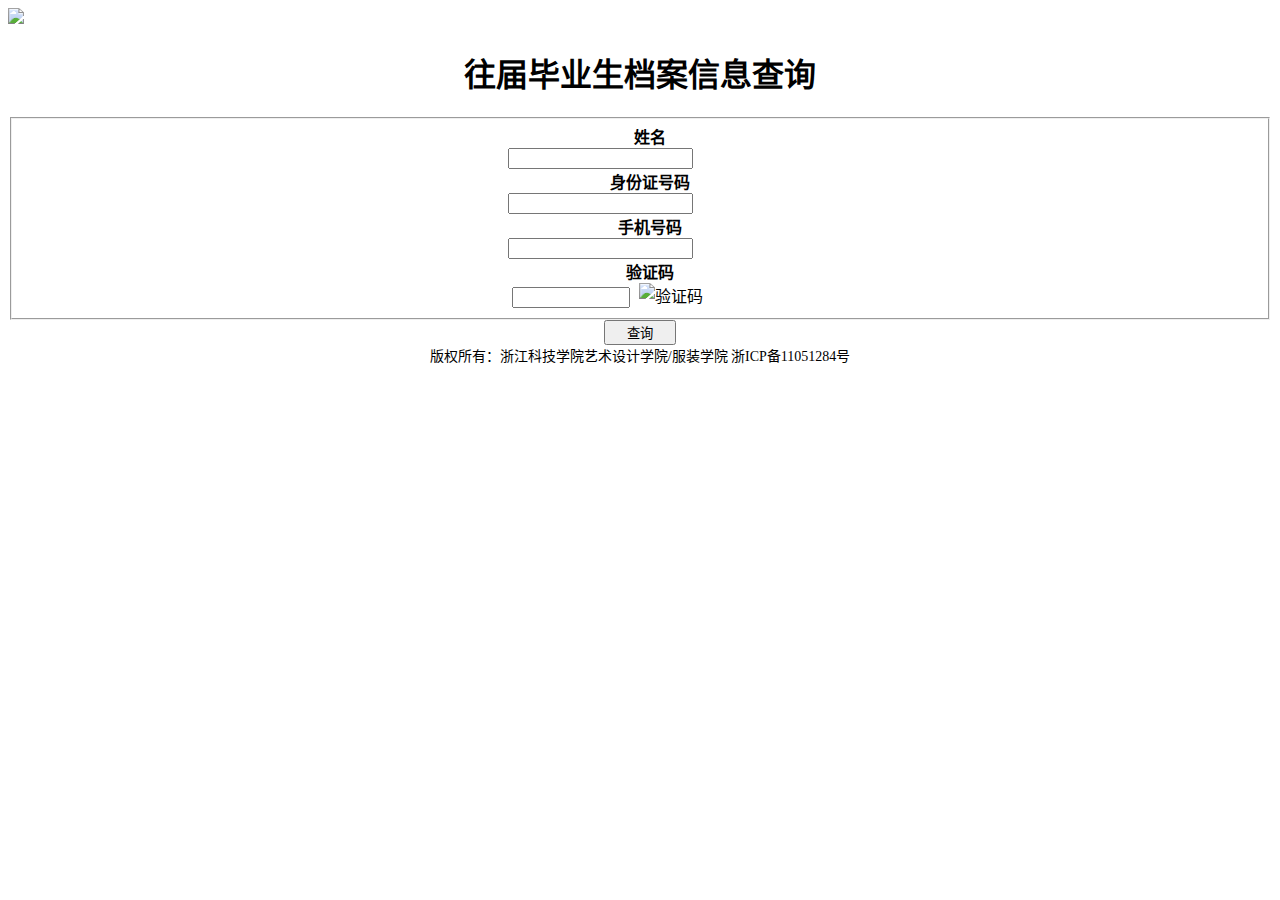
==== Application/Home/View/Index/index.html @ 66344ac3 "2017年11月11日23:02:09" ====
<!doctype html>
<!--[if lt IE 7]> <html class="no-js lt-ie9 lt-ie8 lt-ie7" lang="en"> <![endif]-->
<!--[if IE 7]>    <html class="no-js lt-ie9 lt-ie8" lang="en"> <![endif]-->
<!--[if IE 8]>    <html class="no-js lt-ie9" lang="en"> <![endif]-->
<!--[if gt IE 8]><!-->
<html class="no-js" lang="zh-cn">
<!--<![endif]-->

<head>
	<meta charset="utf-8">
	<title>往届毕业生档案信息查询系统</title>
	<meta name="author" content="">
	<meta name="viewport" content="width=device-width, initial-scale=1.0, maximum-scale=1.0, user-scalable=no">
	<meta name="apple-mobile-web-app-capable" content="yes">
	<link rel="stylesheet" href="{$Think.config.HOMETOOLS}css/bootstrap.css">
	<link rel="stylesheet" href="{$Think.config.HOMETOOLS}css/bootstrap-responsive.css">
	<link rel="stylesheet" href="{$Think.config.HOMETOOLS}css/application.css">
	<script src="{$Think.config.HOMETOOLS}js/libs/modernizr-2.5.3.min.js"></script>
</head>

<body>
	<div id="wrapper">
		<div id="header">
			<div class="container">
				<div class="logo col-lg-6"><img src="{$Think.config.HOMETOOLS}img/logo/logo1.png"></div>
				<a href="javascript:;" class="btn-navbar" data-toggle="collapse" data-target=".nav-collapse">
					<i class="icon-reorder"></i>
				</a>
			</div>
			<!-- /.container -->
		</div>
		<!-- /#header -->
		<div id="content">
			<div class="container">
				<div class="row">
					<div style="text-align: center;">
						<div class="account-container login stacked">
							<div class="content clearfix">
								<h1>往届毕业生档案信息查询</h1>
								<div class="tabbable">
									<div class="tab-content">
										<div class="tab-pane active" id="tab1">
											<form id="edit-profile" class="form-horizontal" action="{$Think.config.GOTO}Home/Index/passageStudent" method="post" enctype="multipart/form-data">
												<fieldset>

													<div class="control-group">
														<div style="padding-left: 20px;">
															<label class="control-label" for="firstname"><b>姓名</b></label>
														</div>
														<div class="controls">
															<div style="margin-right: 80px;"><input type="text" required="required" class="input-large" id="firstname" name="name"></div>
														</div>
														<!-- /controls -->
													</div>
													<!-- /control-group -->


													<div class="control-group">
														<div style="padding-left: 20px;">
															<label class="control-label" for="firstname"><b>身份证号码</b></label>
														</div>
														<div class="controls">
															<div style="margin-right: 80px;"><input type="text" required="required" class="input-large" id="firstname" name="id_number"></div>
														</div>
														<!-- /controls -->
													</div>
													<!-- /control-group -->

													<div class="control-group">
														<div style="padding-left: 20px;">
															<label class="control-label" for="firstname"><b>手机号码</b></label>
														</div>
														<div class="controls">
															<div style="margin-right: 80px;"><input type="text" required="required" class="input-large" id="firstname" name="phone"></div>
														</div>
														<!-- /controls -->
													</div>
													<!-- /control-group -->

													<div class="control-group">
														<div style="padding-left: 20px;">
															<label class="control-label" for="firstname"><b>验证码</b></label>
														</div>
														<div class="controls">
															<input type="text" required="required" class="input-small" id="firstname" name="verify" style="margin-left:-65px;margin-right: 5px;width:110px;">
															<img width="25%" class="left15" height="100" alt="验证码" src="{:U('Home/Index/verify_c',array())}" title="点击刷新">
														</div>
													</div>
													<!-- /control-group -->
												</fieldset>
										</div>
									</div>
								</div>

								<div class="login-actions">


									<button class="button btn btn-primary btn-large" type="submit">&nbsp;&nbsp;&nbsp;&nbsp;查询&nbsp;&nbsp;&nbsp;&nbsp;</button>
								</div>

							</div>
							<!-- .actions -->


							</form>

						</div>
						<!-- /content -->

					</div>
					<!-- /account-container -->

				</div>
				<!-- /.row -->

			</div>
			<!-- /.container -->

		</div>
		<!-- /#content -->

	</div>
	<!-- /#wrapper -->


	<div id="footer">

		<div class="container">

			<div class="row">

				<div style="text-align: center;font-size: 14px">版权所有：浙江科技学院艺术设计学院/服装学院 浙ICP备11051284号</div>

			</div>
			<!-- /row -->

		</div>
		<!-- /container -->

	</div>
	<!-- /#footer -->





	<script src="{$Think.config.HOMETOOLS}js/libs/jquery-1.7.2.min.js"></script>
	<script src="{$Think.config.HOMETOOLS}js/libs/jquery-ui-1.8.21.custom.min.js"></script>
	<script src="{$Think.config.HOMETOOLS}js/libs/jquery.ui.touch-punch.min.js"></script>

	<script src="{$Think.config.HOMETOOLS}js/libs/bootstrap/bootstrap.min.js"></script>
	<script>
		var aCity = { 11: "北京", 12: "天津", 13: "河北", 14: "山西", 15: "内蒙古", 21: "辽宁", 22: "吉林", 23: "黑龙江", 31: "上海", 32: "江苏", 33: "浙江", 34: "安徽", 35: "福建", 36: "江西", 37: "山东", 41: "河南", 42: "湖北", 43: "湖南", 44: "广东", 45: "广西", 46: "海南", 50: "重庆", 51: "四川", 52: "贵州", 53: "云南", 54: "西藏", 61: "陕西", 62: "甘肃", 63: "青海", 64: "宁夏", 65: "新疆", 71: "台湾", 81: "香港", 82: "澳门", 91: "国外" }
		function isCardID(sId) {
			var iSum = 0;
			var info = "";
			if (!/^\d{17}(\d|x)$/i.test(sId)) return false;
			sId = sId.replace(/x$/i, "a");
			if (aCity[parseInt(sId.substr(0, 2))] == null) return false;
			sBirthday = sId.substr(6, 4) + "-" + Number(sId.substr(10, 2)) + "-" + Number(sId.substr(12, 2));
			var d = new Date(sBirthday.replace(/-/g, "/"));
			if (sBirthday != (d.getFullYear() + "-" + (d.getMonth() + 1) + "-" + d.getDate())) return false;
			for (var i = 17; i >= 0; i--) iSum += (Math.pow(2, i) % 11) * parseInt(sId.charAt(17 - i), 11);
			if (iSum % 11 != 1) return false;
			//aCity[parseInt(sId.substr(0,2))]+","+sBirthday+","+(sId.substr(16,1)%2?"男":"女");//此次还可以判断出输入的身份证号的人性别
			return true;
		} 
	</script>
</body>
</html>
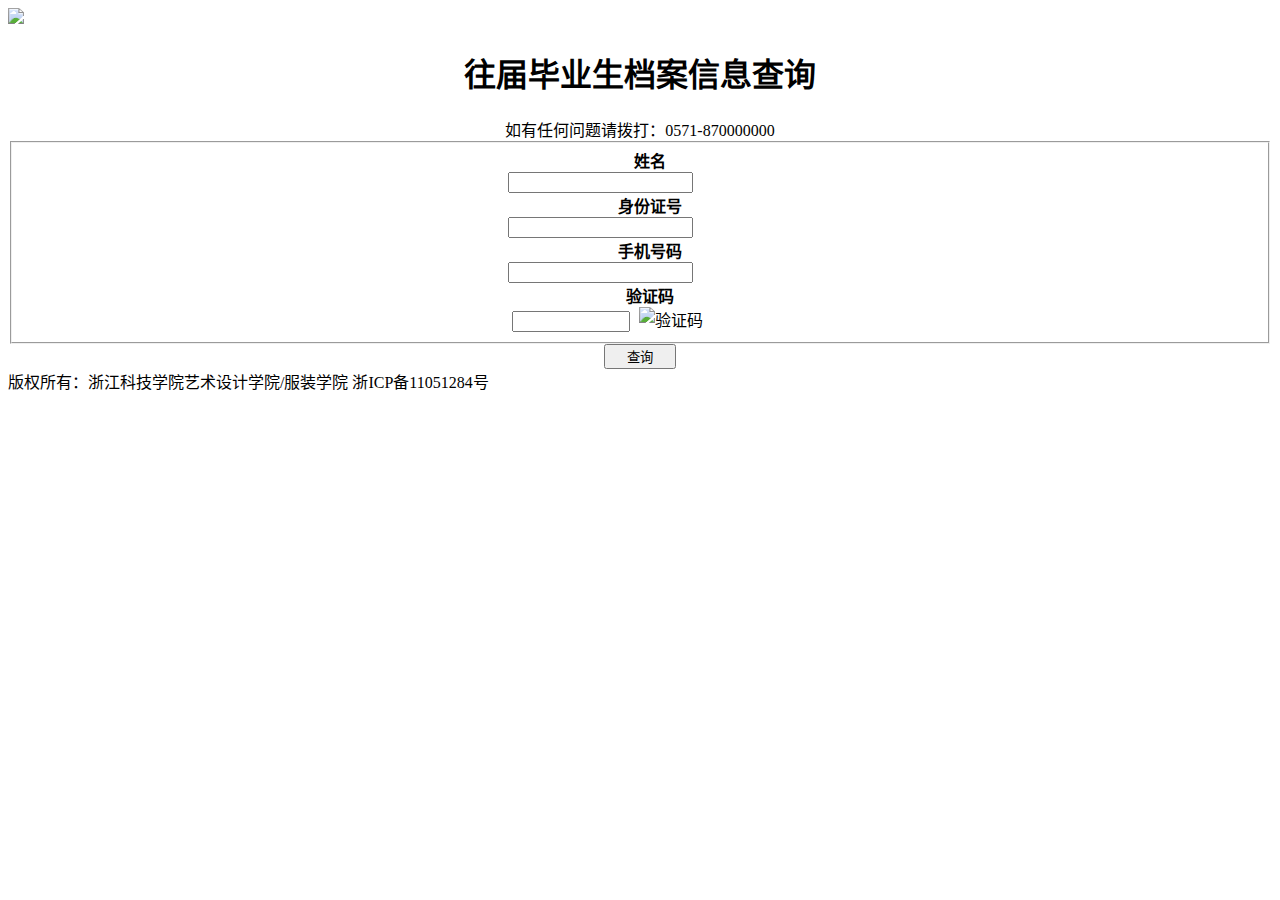
==== commit 81f4342e: "2017年11月23日02:43:12" ====
--- a/Application/Home/View/Index/index.html
+++ b/Application/Home/View/Index/index.html
@@ -1,9 +1,9 @@
-<!doctype html>
+<!DOCTYPE html>
 <!--[if lt IE 7]> <html class="no-js lt-ie9 lt-ie8 lt-ie7" lang="en"> <![endif]-->
 <!--[if IE 7]>    <html class="no-js lt-ie9 lt-ie8" lang="en"> <![endif]-->
 <!--[if IE 8]>    <html class="no-js lt-ie9" lang="en"> <![endif]-->
 <!--[if gt IE 8]><!-->
-<html class="no-js" lang="zh-cn">
+<html lang="zh-cn">
 <!--<![endif]-->
 
 <head>
@@ -35,12 +35,13 @@
 				<div class="row">
 					<div style="text-align: center;">
 						<div class="account-container login stacked">
-							<div class="content clearfix">
-								<h1>往届毕业生档案信息查询</h1>
-								<div class="tabbable">
-									<div class="tab-content">
-										<div class="tab-pane active" id="tab1">
-											<form id="edit-profile" class="form-horizontal" action="{$Think.config.GOTO}Home/Index/passageStudent" method="post" enctype="multipart/form-data">
+							<form id="edit-profile" class="form-horizontal" action="{$Think.config.GOTO}Home/Index/passageStudent" method="post" enctype="multipart/form-data">
+								<div class="content clearfix">
+									<h1>往届毕业生档案信息查询</h1>
+									<span class="tip">如有任何问题请拨打：0571-870000000</span>
+									<div class="tabbable">
+										<div class="tab-content">
+											<div class="tab-pane active" id="tab1">
 												<fieldset>
 
 													<div class="control-group">
@@ -48,7 +49,7 @@
 															<label class="control-label" for="firstname"><b>姓名</b></label>
 														</div>
 														<div class="controls">
-															<div style="margin-right: 80px;"><input type="text" required="required" class="input-large" id="firstname" name="name"></div>
+															<div style="margin-right: 80px;"><input type="text" pattern="^\s*[\u4e00-\u9fa5]{1,15}\s*$" title="姓名输入有误，请重新输入。" required="required" class="input-large" id="firstname" name="name"></div>
 														</div>
 														<!-- /controls -->
 													</div>
@@ -57,10 +58,11 @@
 
 													<div class="control-group">
 														<div style="padding-left: 20px;">
-															<label class="control-label" for="firstname"><b>身份证号码</b></label>
+															<label class="control-label" for="firstname"><b>身份证号</b></label>
 														</div>
 														<div class="controls">
-															<div style="margin-right: 80px;"><input type="text" required="required" class="input-large" id="firstname" name="id_number"></div>
+															<div style="margin-right: 80px;"><input type="text" pattern="^[1-9]\d{5}(18|19|([23]\d))\d{2}((0[1-9])|(10|11|12))(([0-2][1-9])|10|20|30|31)\d{3}[0-9Xx]$"
+																title="身份证号输入有误，请重新输入。" required="required" autocomplete="off" class="input-large" id="firstname" name="id_number"></div>
 														</div>
 														<!-- /controls -->
 													</div>
@@ -71,7 +73,7 @@
 															<label class="control-label" for="firstname"><b>手机号码</b></label>
 														</div>
 														<div class="controls">
-															<div style="margin-right: 80px;"><input type="text" required="required" class="input-large" id="firstname" name="phone"></div>
+															<div style="margin-right: 80px;"><input type="text" pattern="^\s*(15\d{9}|13[0-9]\d{8})\s*$" title="手机号输入有误，请重新输入。" required="required" class="input-large" id="firstname" name="phone"></div>
 														</div>
 														<!-- /controls -->
 													</div>
@@ -83,23 +85,24 @@
 														</div>
 														<div class="controls">
 															<input type="text" required="required" class="input-small" id="firstname" name="verify" style="margin-left:-65px;margin-right: 5px;width:110px;">
-															<img width="25%" class="left15" height="100" alt="验证码" src="{:U('Home/Index/verify_c',array())}" title="点击刷新">
+															<img width="25%" id="verify" class="left15" height="100" alt="验证码" src="{$Think.config.GOTO}Home/Index/verify" title="点击刷新"
+															 onclick="change()">
 														</div>
 													</div>
 													<!-- /control-group -->
 												</fieldset>
+											</div>
 										</div>
 									</div>
-								</div>
 
-								<div class="login-actions">
+									<div class="login-actions">
 
 
-									<button class="button btn btn-primary btn-large" type="submit">&nbsp;&nbsp;&nbsp;&nbsp;查询&nbsp;&nbsp;&nbsp;&nbsp;</button>
+										<button class="button btn btn-primary btn-large" type="submit">&nbsp;&nbsp;&nbsp;&nbsp;查询&nbsp;&nbsp;&nbsp;&nbsp;</button>
+									</div>
+
 								</div>
-
-							</div>
-							<!-- .actions -->
+								<!-- .actions -->
 
 
 							</form>
@@ -123,48 +126,24 @@
 	<!-- /#wrapper -->
 
 
-	<div id="footer">
-
+	<footer class="navbar-fixed-bottom footer">
 		<div class="container">
-
 			<div class="row">
-
-				<div style="text-align: center;font-size: 14px">版权所有：浙江科技学院艺术设计学院/服装学院 浙ICP备11051284号</div>
-
+				<span class="text-center">版权所有：浙江科技学院艺术设计学院/服装学院 浙ICP备11051284号</span>
 			</div>
-			<!-- /row -->
-
 		</div>
-		<!-- /container -->
-
-	</div>
-	<!-- /#footer -->
-
-
-
+	</footer>
 
 
 	<script src="{$Think.config.HOMETOOLS}js/libs/jquery-1.7.2.min.js"></script>
 	<script src="{$Think.config.HOMETOOLS}js/libs/jquery-ui-1.8.21.custom.min.js"></script>
 	<script src="{$Think.config.HOMETOOLS}js/libs/jquery.ui.touch-punch.min.js"></script>
-
 	<script src="{$Think.config.HOMETOOLS}js/libs/bootstrap/bootstrap.min.js"></script>
 	<script>
-		var aCity = { 11: "北京", 12: "天津", 13: "河北", 14: "山西", 15: "内蒙古", 21: "辽宁", 22: "吉林", 23: "黑龙江", 31: "上海", 32: "江苏", 33: "浙江", 34: "安徽", 35: "福建", 36: "江西", 37: "山东", 41: "河南", 42: "湖北", 43: "湖南", 44: "广东", 45: "广西", 46: "海南", 50: "重庆", 51: "四川", 52: "贵州", 53: "云南", 54: "西藏", 61: "陕西", 62: "甘肃", 63: "青海", 64: "宁夏", 65: "新疆", 71: "台湾", 81: "香港", 82: "澳门", 91: "国外" }
-		function isCardID(sId) {
-			var iSum = 0;
-			var info = "";
-			if (!/^\d{17}(\d|x)$/i.test(sId)) return false;
-			sId = sId.replace(/x$/i, "a");
-			if (aCity[parseInt(sId.substr(0, 2))] == null) return false;
-			sBirthday = sId.substr(6, 4) + "-" + Number(sId.substr(10, 2)) + "-" + Number(sId.substr(12, 2));
-			var d = new Date(sBirthday.replace(/-/g, "/"));
-			if (sBirthday != (d.getFullYear() + "-" + (d.getMonth() + 1) + "-" + d.getDate())) return false;
-			for (var i = 17; i >= 0; i--) iSum += (Math.pow(2, i) % 11) * parseInt(sId.charAt(17 - i), 11);
-			if (iSum % 11 != 1) return false;
-			//aCity[parseInt(sId.substr(0,2))]+","+sBirthday+","+(sId.substr(16,1)%2?"男":"女");//此次还可以判断出输入的身份证号的人性别
-			return true;
-		} 
+		function change() {
+			document.getElementById("verify").src = '{$Think.config.GOTO}/Home/Index/verify'
+		}
 	</script>
 </body>
+
 </html>